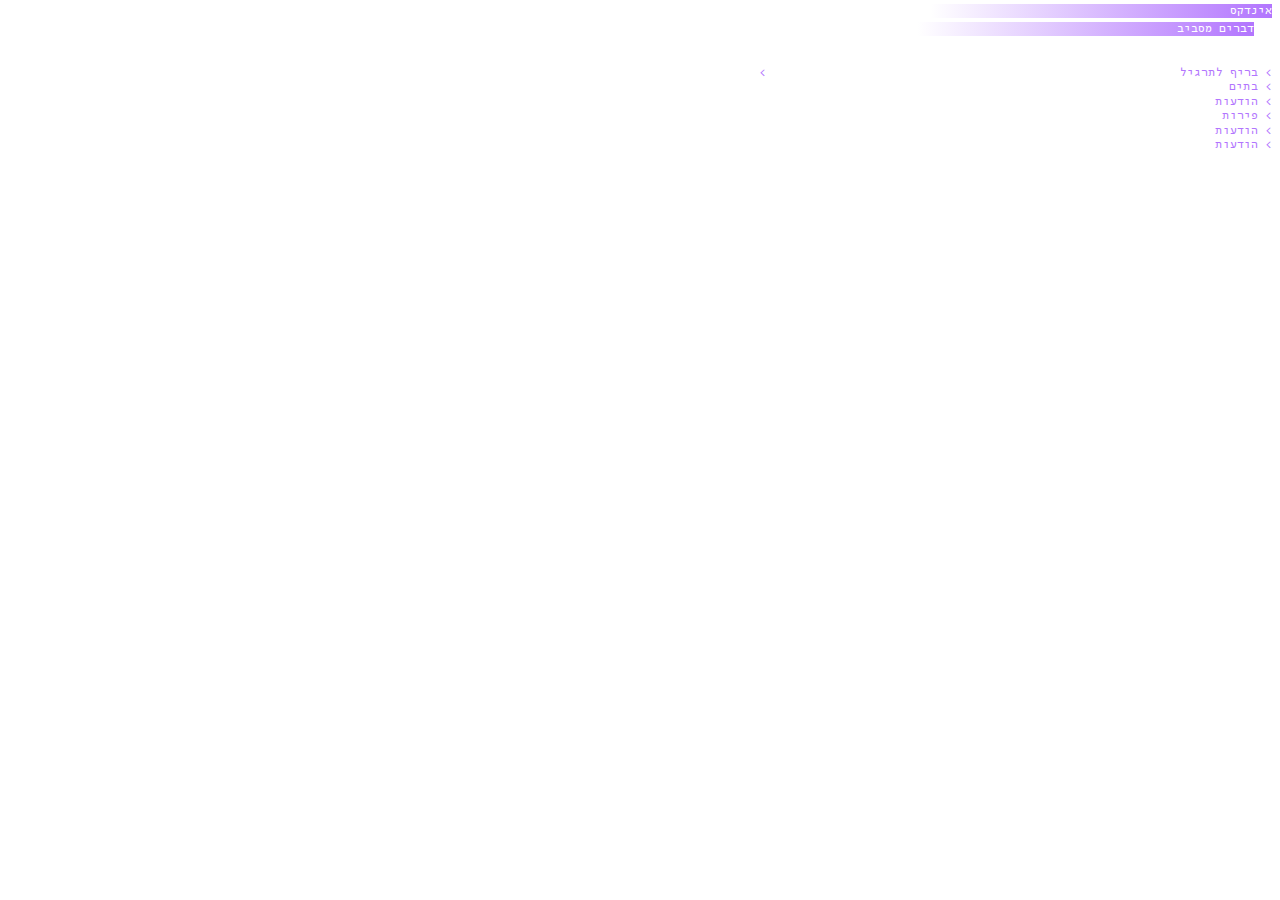
==== index.html @ 4edc8b9d "testing commit" ====
<!DOCTYPE html>
<html lang="he" dir="rtl">
<head>
    <meta charset="UTF-8">
    <meta http-equiv="X-UA-Compatible" content="IE=edge">
    <meta name="viewport" content="width=device-width, initial-scale=1.0">
    <title>דברים מסביב</title>
    <link rel="stylesheet" href="style.css"> 
    <script src="index.js" defer></script>
</head>
<body>
    <header>
        <span>אינדקס</span>
        <span>דברים מסביב</div>
    </header>
    <main>
        <section>
            <div>
                בריף לתרגיל
            </div>
            <div>
                <img src="" alt="">
            </div>
        </section>
        <section>
            <div>
                בתים
            </div>
        </section>
        <section>
                <div>
            
                הודעות
            </div>
        </section>
        <section>
                <div>
            
                פירות
            </div>
        </section>
        <section>
                <div>
            
                הודעות
            </div>
        </section>
        <section>
                <div>
            
                הודעות
            </div>
        </section>
    </main>
    <footer></footer>
</body>
</html>
---- style.css ----
@font-face {
  font-family: SimplerMono;
  font-weight: 400;
  src: url(assets/fonts/simpler_mono_hagilda/SimplerPro_HLAR_Mono-Regular.woff);
}
@font-face {
  font-family: SimplerMono;
  font-weight: 500;
  src: url(assets/fonts/simpler_mono_hagilda/SimplerPro_HLAR_Mono-Medium.woff);
}
@font-face {
  font-family: SimplerMono;
  font-weight: 700;
  src: url(assets/fonts/simpler_mono_hagilda/SimplerPro_HLAR_Mono-Bold.woff);
}

/* Variables */
:root {
  --important: red !important;
  --tiny-padding: 0.3rem;
  --small-padding: 0.7rem;
  --big-padding: 1.5rem;
  --small-mono-font: 400 1rem/1.2rem SimplerMono;
  --accent-color: #b275fe;
  --base-font-size: 12px;
  --gradient-size: 73%;
}
style.css
  style.css
  /* Reset rules */
  
  *,
  *::before,
  *::after {
  box-sizing: border-box;
}

* {
  margin: 0;
  padding: 0;
  font: inherit;
}

html {
  /* TODO: Check how to use this. */
  /* color-scheme: dark light; */
  font-size: var(--base-font-size);
}

body {
  min-width: 100vw;
  font: var(--small-mono-font);
  color: var(--accent-color);
}

img,
picture,
svg,
video {
  display: block;
  max-width: 100%;
}

/* Utilities */

header {
  color: white;
  padding: var(--tiny-padding) var(--small-padding);
  font-size: 1rem;
  display: flex;
  flex-direction: column;
  gap: var(--tiny-padding);
}

header > * {
  background-image: linear-gradient(
    to right,
    transparent var(--gradient-size),
    var(--accent-color) 100%
  );
}

header :last-child {
  margin-inline-start: var(--big-padding);
  /* text-indent: var(--big-padding); */
}

.trail {
  position: absolute;
  height: 3px;
  width: 3px;
  background: black;
  border-radius: 2px;
  background: black;
}

main {
  padding: var(--small-padding);
  margin-top: var(--big-padding);
}

main > * :first-child::before {
  content: ">";
}

main > * {
  /* text-indent: var(--big-padding); */
  display: grid;
  grid-template-columns: 2fr 3fr;
}
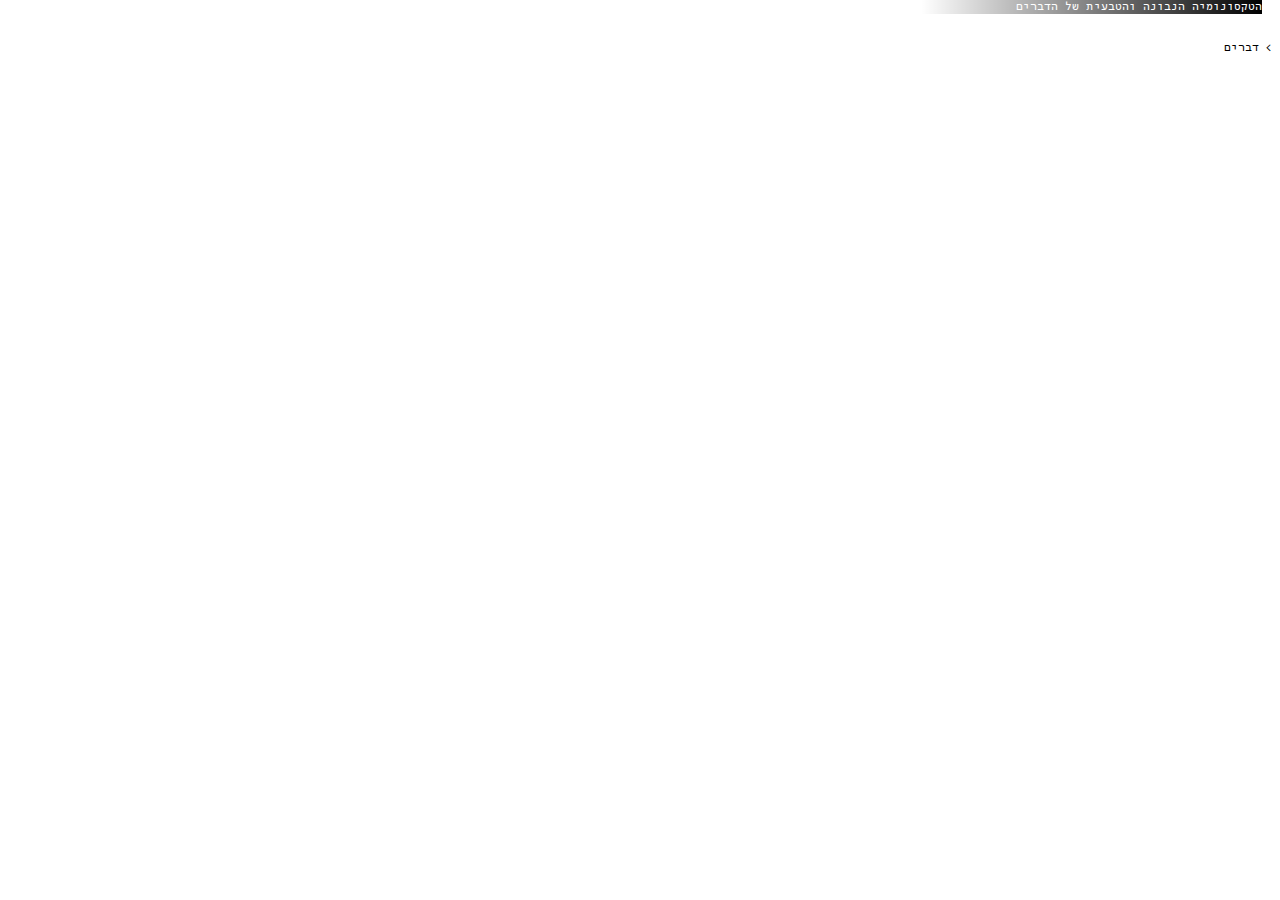
==== commit cf8fb0bf: "trying to commit" ====
--- a/index.html
+++ b/index.html
@@ -1,57 +1,19 @@
 <!DOCTYPE html>
 <html lang="he" dir="rtl">
-<head>
-    <meta charset="UTF-8">
-    <meta http-equiv="X-UA-Compatible" content="IE=edge">
-    <meta name="viewport" content="width=device-width, initial-scale=1.0">
+  <head>
+    <meta charset="UTF-8" />
+    <meta http-equiv="X-UA-Compatible" content="IE=edge" />
+    <meta name="viewport" content="width=device-width, initial-scale=1.0" />
     <title>דברים מסביב</title>
-    <link rel="stylesheet" href="style.css"> 
+    <link rel="stylesheet" href="style.css" />
     <script src="index.js" defer></script>
-</head>
-<body>
+  </head>
+  <body>
     <header>
-        <span>אינדקס</span>
-        <span>דברים מסביב</div>
+      <h1>הטקסונומיה הנבונה והטבעית של הדברים</h1>
     </header>
-    <main>
-        <section>
-            <div>
-                בריף לתרגיל
-            </div>
-            <div>
-                <img src="" alt="">
-            </div>
-        </section>
-        <section>
-            <div>
-                בתים
-            </div>
-        </section>
-        <section>
-                <div>
-            
-                הודעות
-            </div>
-        </section>
-        <section>
-                <div>
-            
-                פירות
-            </div>
-        </section>
-        <section>
-                <div>
-            
-                הודעות
-            </div>
-        </section>
-        <section>
-                <div>
-            
-                הודעות
-            </div>
-        </section>
+    <main id="mainThingsList">
     </main>
     <footer></footer>
-</body>
-</html>+  </body>
+</html>
--- a/style.css
+++ b/style.css
@@ -17,11 +17,13 @@
 /* Variables */
 :root {
   --important: red !important;
+  --mono-family: SimplerMono 
+
   --tiny-padding: 0.3rem;
   --small-padding: 0.7rem;
   --big-padding: 1.5rem;
   --small-mono-font: 400 1rem/1.2rem SimplerMono;
-  --accent-color: #b275fe;
+  --accent-color: black;
   --base-font-size: 12px;
   --gradient-size: 73%;
 }
@@ -99,12 +101,78 @@
   margin-top: var(--big-padding);
 }
 
-main > * :first-child::before {
+/* main > * :first-child::before {
   content: ">";
-}
+} */
 
 main > * {
   /* text-indent: var(--big-padding); */
   display: grid;
-  grid-template-columns: 2fr 3fr;
+  /* grid-template-columns: 2fr 3fr; */
+}
+
+ul li,
+ul span {
+  padding-right: 20px;
+}
+
+input {
+  list-style-type: none;
+}
+.input-span {
+  display: block;
+}
+
+li {
+  list-style-type: none;
+  display: block;
+}
+
+input {
+  width: 10ch;
+  border-style: none;
+  /* border-bottom: solid 2px ; */
+  cursor: auto;
+}
+
+/* ul > * > * :not(.ul) ::before {
+  content: ">";
+} */
+
+
+li > h2::before,
+.input-span::before{
+  /* content: "> \00a0"; */
+  content: ">";
+  margin-left: 0.5rem;
+}
+
+/* .input-span::before {
+  content: ">";
+} */
+
+::selection {
+  color: white;
+  background-color: red;
+}
+
+.selected h2,
+.selected input {
+  color: white;
+  background-color: blue;
+
+}
+
+h2 {
+  display: inline-block;
+}
+
+
+ul {
+  display: none;
+  transition: max-height 0.2s ease-out;
+}
+
+* {
+  cursor: default;
 }